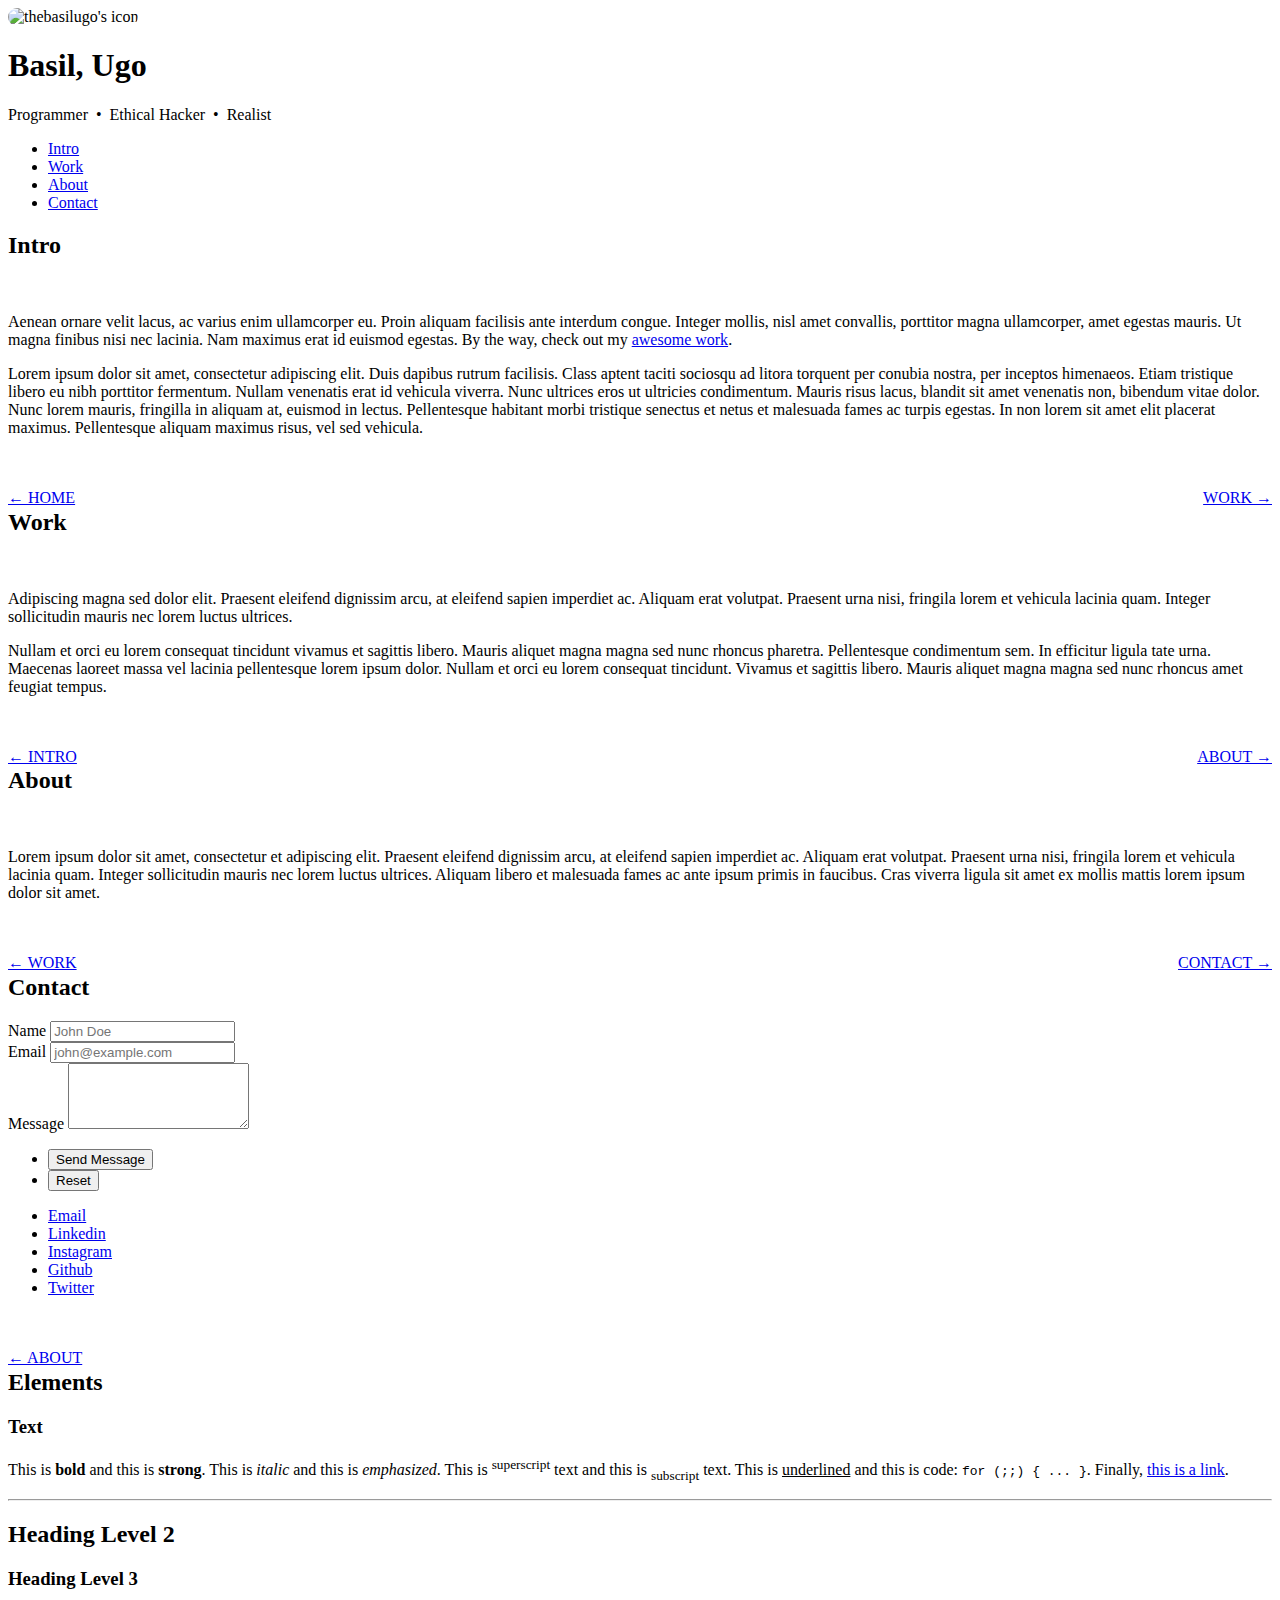
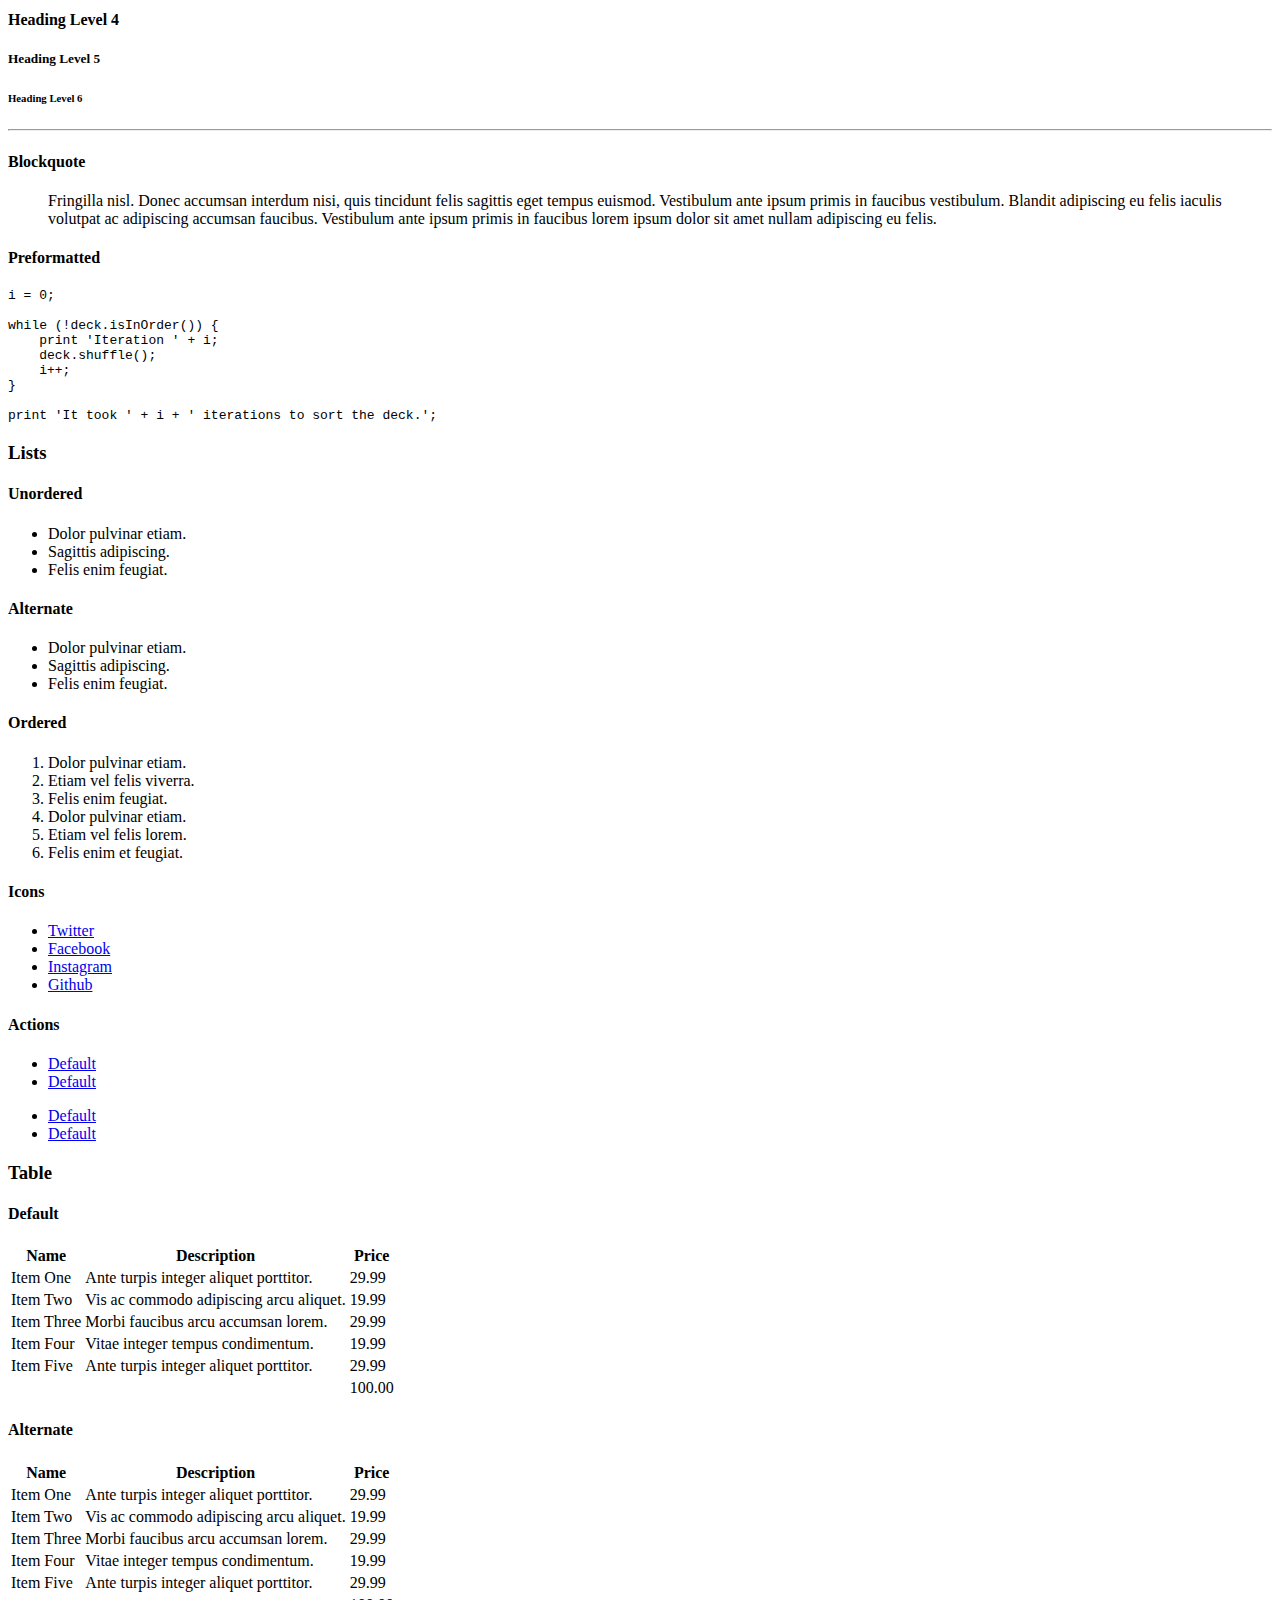
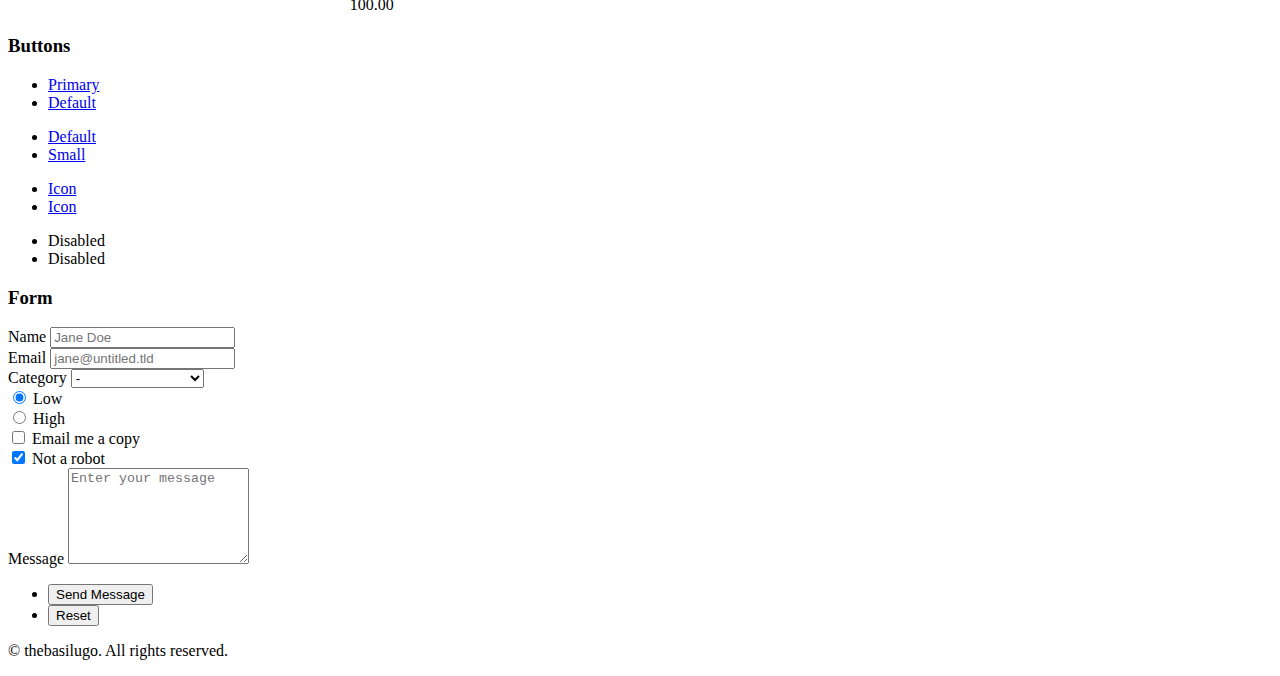
==== my-website/index.html @ 34a48249 "My website upload" ====
<!DOCTYPE HTML>
<!--
	Basil Ugo
	Website Design | @thebasilugo
-->
<html>
	<head>
		<title>Basil, Ugo</title>
		<meta charset="utf-8" />
		<meta name="viewport" content="width=device-width, initial-scale=1, user-scalable=no" />
		<link rel="stylesheet" href="assets/css/main.css" />
		<noscript><link rel="stylesheet" href="assets/css/noscript.css" /></noscript>
	</head>
	<body class="is-preload">

		<!-- Wrapper -->
			<div id="wrapper">

				<!-- Header -->
					<header id="header">
						<!-- <div class="logo"> -->
							<span class="icon">
								<img src="images/duck3.png" alt="thebasilugo's icon" height="100px" width="100px" style="border-radius: 100px;">
							</span>
						<!-- </div> -->
						<div class="content">
							<div class="inner">
								<h1>Basil, Ugo</h1>
								<p>Programmer &nbsp;&bull;&nbsp; Ethical Hacker &nbsp;&bull;&nbsp; Realist</p>
							</div>
						</div>
						<nav>
							<ul>
								<li><a href="#intro">Intro</a></li>
								<li><a href="#work">Work</a></li>
								<li><a href="#about">About</a></li>
								<li><a href="#contact">Contact</a></li>
								<!--<li><a href="#elements">Elements</a></li>-->
							</ul>
						</nav>
						</header>
						<!-- 
							<footer>
							<a href="/home/thebasilugo/Documents/Study/LMU/Final Report/project-site/templates/self/html5up-aerial/index.html" class="circled scrolly">
								<strong style="font-size: 50px;"> &downarrow; </strong>
							</a>
						</footer> 
						-->
					

				<!-- Main -->
					<div id="main">

						<!-- Intro -->
							<article id="intro">
								<h2 class="major">Intro</h2>
								<span class="image main"><img src="images/pic01.jpg" alt="" /></span>
								<p>Aenean ornare velit lacus, ac varius enim ullamcorper eu. Proin aliquam facilisis ante interdum congue. Integer mollis, nisl amet convallis, porttitor magna ullamcorper, amet egestas mauris. Ut magna finibus nisi nec lacinia. Nam maximus erat id euismod egestas. By the way, check out my <a href="#work">awesome work</a>.</p>
								<p>Lorem ipsum dolor sit amet, consectetur adipiscing elit. Duis dapibus rutrum facilisis. Class aptent taciti sociosqu ad litora torquent per conubia nostra, per inceptos himenaeos. Etiam tristique libero eu nibh porttitor fermentum. Nullam venenatis erat id vehicula viverra. Nunc ultrices eros ut ultricies condimentum. Mauris risus lacus, blandit sit amet venenatis non, bibendum vitae dolor. Nunc lorem mauris, fringilla in aliquam at, euismod in lectus. Pellentesque habitant morbi tristique senectus et netus et malesuada fames ac turpis egestas. In non lorem sit amet elit placerat maximus. Pellentesque aliquam maximus risus, vel sed vehicula.</p>
								<br><br>
								<a href="#" style="float: left;"> &leftarrow; HOME </a>
								<a href="#work" style="float: right;">WORK &rightarrow;</a>
							</article>

						<!-- Work -->
							<article id="work">
								<h2 class="major">Work</h2>
								<span class="image main"><img src="images/pic02.jpg" alt="" /></span>
								<p>Adipiscing magna sed dolor elit. Praesent eleifend dignissim arcu, at eleifend sapien imperdiet ac. Aliquam erat volutpat. Praesent urna nisi, fringila lorem et vehicula lacinia quam. Integer sollicitudin mauris nec lorem luctus ultrices.</p>
								<p>Nullam et orci eu lorem consequat tincidunt vivamus et sagittis libero. Mauris aliquet magna magna sed nunc rhoncus pharetra. Pellentesque condimentum sem. In efficitur ligula tate urna. Maecenas laoreet massa vel lacinia pellentesque lorem ipsum dolor. Nullam et orci eu lorem consequat tincidunt. Vivamus et sagittis libero. Mauris aliquet magna magna sed nunc rhoncus amet feugiat tempus.</p>
								<br><br>
								<a href="#intro" style="float: left;"> &leftarrow; INTRO </a>
								<a href="#about" style="float: right;">ABOUT &rightarrow;</a>
							</article>

						<!-- About -->
							<article id="about">
								<h2 class="major">About</h2>
								<span class="image main"><img src="images/pic03.jpg" alt="" /></span>
								<p>Lorem ipsum dolor sit amet, consectetur et adipiscing elit. Praesent eleifend dignissim arcu, at eleifend sapien imperdiet ac. Aliquam erat volutpat. Praesent urna nisi, fringila lorem et vehicula lacinia quam. Integer sollicitudin mauris nec lorem luctus ultrices. Aliquam libero et malesuada fames ac ante ipsum primis in faucibus. Cras viverra ligula sit amet ex mollis mattis lorem ipsum dolor sit amet.</p>
								<br><br>
								<a href="#work" style="float: left;"> &leftarrow; WORK </a>
								<a href="#contact" style="float: right;">CONTACT &rightarrow;</a>
							</article>

						<!-- Contact -->
							<article id="contact">
								<h2 class="major">Contact</h2>
								<form method="post" action="#">
									<div class="fields">
										<div class="field half">
											<label for="name">Name</label>
											<input type="text" name="name" id="name" placeholder="John Doe" />
										</div>
										<div class="field half">
											<label for="email">Email</label>
											<input type="text" name="email" id="email" placeholder="john@example.com"/>
										</div>
										<div class="field">
											<label for="message">Message</label>
											<textarea name="message" id="message" rows="4"></textarea>
										</div>
									</div>
									<ul class="actions">
										<li><input type="submit" value="Send Message" class="primary" /></li>
										<li><input type="reset" value="Reset" /></li>
									</ul>
								</form>
								<ul class="icons">
									<!-- Links to social media pages -->
								<li><a href="#" class="icon solid fa-envelope"><span class="label">Email</span></a></li>
								<li><a href="#" class="icon brands fa-linkedin-in"><span class="label">Linkedin</span></a></li>
								<li><a href="https://instagram.com/thebasilugo" class="icon brands fa-instagram"><span class="label">Instagram</span></a></li>
								<li><a href="https://github.com/thebasilugo" class="icon brands fa-github"><span class="label">Github</span></a></li>
								<li><a href="#" class="icon brands fa-twitter"><span class="label">Twitter</span></a></li>
								<!-- <li><a href="#" class="icon brands fa-facebook-f"><span class="label">Facebook</span></a></li> -->
								<!-- <li><a href="#" class="icon brands fa-dribbble"><span class="label">Dribbble</span></a></li> -->
							</ul>
							<br><br>
								<a href="#about" style="float: left;"> &leftarrow; ABOUT </a>
								<!-- <a href="#" style="float: right;">NEXT &rightarrow;</a> -->
							</article>

						<!-- Elements -->
							<article id="elements">
								<h2 class="major">Elements</h2>

								<section>
									<h3 class="major">Text</h3>
									<p>This is <b>bold</b> and this is <strong>strong</strong>. This is <i>italic</i> and this is <em>emphasized</em>.
									This is <sup>superscript</sup> text and this is <sub>subscript</sub> text.
									This is <u>underlined</u> and this is code: <code>for (;;) { ... }</code>. Finally, <a href="#">this is a link</a>.</p>
									<hr />
									<h2>Heading Level 2</h2>
									<h3>Heading Level 3</h3>
									<h4>Heading Level 4</h4>
									<h5>Heading Level 5</h5>
									<h6>Heading Level 6</h6>
									<hr />
									<h4>Blockquote</h4>
									<blockquote>Fringilla nisl. Donec accumsan interdum nisi, quis tincidunt felis sagittis eget tempus euismod. Vestibulum ante ipsum primis in faucibus vestibulum. Blandit adipiscing eu felis iaculis volutpat ac adipiscing accumsan faucibus. Vestibulum ante ipsum primis in faucibus lorem ipsum dolor sit amet nullam adipiscing eu felis.</blockquote>
									<h4>Preformatted</h4>
									<pre><code>i = 0;

while (!deck.isInOrder()) {
    print 'Iteration ' + i;
    deck.shuffle();
    i++;
}

print 'It took ' + i + ' iterations to sort the deck.';</code></pre>
								</section>

								<section>
									<h3 class="major">Lists</h3>

									<h4>Unordered</h4>
									<ul>
										<li>Dolor pulvinar etiam.</li>
										<li>Sagittis adipiscing.</li>
										<li>Felis enim feugiat.</li>
									</ul>

									<h4>Alternate</h4>
									<ul class="alt">
										<li>Dolor pulvinar etiam.</li>
										<li>Sagittis adipiscing.</li>
										<li>Felis enim feugiat.</li>
									</ul>

									<h4>Ordered</h4>
									<ol>
										<li>Dolor pulvinar etiam.</li>
										<li>Etiam vel felis viverra.</li>
										<li>Felis enim feugiat.</li>
										<li>Dolor pulvinar etiam.</li>
										<li>Etiam vel felis lorem.</li>
										<li>Felis enim et feugiat.</li>
									</ol>
									<h4>Icons</h4>
									<ul class="icons">
										<li><a href="#" class="icon brands fa-twitter"><span class="label">Twitter</span></a></li>
										<li><a href="#" class="icon brands fa-facebook-f"><span class="label">Facebook</span></a></li>
										<li><a href="#" class="icon brands fa-instagram"><span class="label">Instagram</span></a></li>
										<li><a href="#" class="icon brands fa-github"><span class="label">Github</span></a></li>
									</ul>

									<h4>Actions</h4>
									<ul class="actions">
										<li><a href="#" class="button primary">Default</a></li>
										<li><a href="#" class="button">Default</a></li>
									</ul>
									<ul class="actions stacked">
										<li><a href="#" class="button primary">Default</a></li>
										<li><a href="#" class="button">Default</a></li>
									</ul>
								</section>

								<section>
									<h3 class="major">Table</h3>
									<h4>Default</h4>
									<div class="table-wrapper">
										<table>
											<thead>
												<tr>
													<th>Name</th>
													<th>Description</th>
													<th>Price</th>
												</tr>
											</thead>
											<tbody>
												<tr>
													<td>Item One</td>
													<td>Ante turpis integer aliquet porttitor.</td>
													<td>29.99</td>
												</tr>
												<tr>
													<td>Item Two</td>
													<td>Vis ac commodo adipiscing arcu aliquet.</td>
													<td>19.99</td>
												</tr>
												<tr>
													<td>Item Three</td>
													<td> Morbi faucibus arcu accumsan lorem.</td>
													<td>29.99</td>
												</tr>
												<tr>
													<td>Item Four</td>
													<td>Vitae integer tempus condimentum.</td>
													<td>19.99</td>
												</tr>
												<tr>
													<td>Item Five</td>
													<td>Ante turpis integer aliquet porttitor.</td>
													<td>29.99</td>
												</tr>
											</tbody>
											<tfoot>
												<tr>
													<td colspan="2"></td>
													<td>100.00</td>
												</tr>
											</tfoot>
										</table>
									</div>

									<h4>Alternate</h4>
									<div class="table-wrapper">
										<table class="alt">
											<thead>
												<tr>
													<th>Name</th>
													<th>Description</th>
													<th>Price</th>
												</tr>
											</thead>
											<tbody>
												<tr>
													<td>Item One</td>
													<td>Ante turpis integer aliquet porttitor.</td>
													<td>29.99</td>
												</tr>
												<tr>
													<td>Item Two</td>
													<td>Vis ac commodo adipiscing arcu aliquet.</td>
													<td>19.99</td>
												</tr>
												<tr>
													<td>Item Three</td>
													<td> Morbi faucibus arcu accumsan lorem.</td>
													<td>29.99</td>
												</tr>
												<tr>
													<td>Item Four</td>
													<td>Vitae integer tempus condimentum.</td>
													<td>19.99</td>
												</tr>
												<tr>
													<td>Item Five</td>
													<td>Ante turpis integer aliquet porttitor.</td>
													<td>29.99</td>
												</tr>
											</tbody>
											<tfoot>
												<tr>
													<td colspan="2"></td>
													<td>100.00</td>
												</tr>
											</tfoot>
										</table>
									</div>
								</section>

								<section>
									<h3 class="major">Buttons</h3>
									<ul class="actions">
										<li><a href="#" class="button primary">Primary</a></li>
										<li><a href="#" class="button">Default</a></li>
									</ul>
									<ul class="actions">
										<li><a href="#" class="button">Default</a></li>
										<li><a href="#" class="button small">Small</a></li>
									</ul>
									<ul class="actions">
										<li><a href="#" class="button primary icon solid fa-download">Icon</a></li>
										<li><a href="#" class="button icon solid fa-download">Icon</a></li>
									</ul>
									<ul class="actions">
										<li><span class="button primary disabled">Disabled</span></li>
										<li><span class="button disabled">Disabled</span></li>
									</ul>
								</section>

								<section>
									<h3 class="major">Form</h3>
									<form method="post" action="#">
										<div class="fields">
											<div class="field half">
												<label for="demo-name">Name</label>
												<input type="text" name="demo-name" id="demo-name" value="" placeholder="Jane Doe" />
											</div>
											<div class="field half">
												<label for="demo-email">Email</label>
												<input type="email" name="demo-email" id="demo-email" value="" placeholder="jane@untitled.tld" />
											</div>
											<div class="field">
												<label for="demo-category">Category</label>
												<select name="demo-category" id="demo-category">
													<option value="">-</option>
													<option value="1">Manufacturing</option>
													<option value="1">Shipping</option>
													<option value="1">Administration</option>
													<option value="1">Human Resources</option>
												</select>
											</div>
											<div class="field half">
												<input type="radio" id="demo-priority-low" name="demo-priority" checked>
												<label for="demo-priority-low">Low</label>
											</div>
											<div class="field half">
												<input type="radio" id="demo-priority-high" name="demo-priority">
												<label for="demo-priority-high">High</label>
											</div>
											<div class="field half">
												<input type="checkbox" id="demo-copy" name="demo-copy">
												<label for="demo-copy">Email me a copy</label>
											</div>
											<div class="field half">
												<input type="checkbox" id="demo-human" name="demo-human" checked>
												<label for="demo-human">Not a robot</label>
											</div>
											<div class="field">
												<label for="demo-message">Message</label>
												<textarea name="demo-message" id="demo-message" placeholder="Enter your message" rows="6"></textarea>
											</div>
										</div>
										<ul class="actions">
											<li><input type="submit" value="Send Message" class="primary" /></li>
											<li><input type="reset" value="Reset" /></li>
										</ul>
									</form>
								</section>

							</article>

					</div>

				<!-- Footer -->
					<footer id="footer">
						<p class="copyright">&copy; thebasilugo. All rights reserved.</p>
					</footer>

			</div>

		<!-- BG -->
			<div id="bg"></div>

		<!-- Scripts -->
			<script src="assets/js/jquery.min.js"></script>
			<script src="assets/js/browser.min.js"></script>
			<script src="assets/js/breakpoints.min.js"></script>
			<script src="assets/js/util.js"></script>
			<script src="assets/js/main.js"></script>

	</body>
</html>
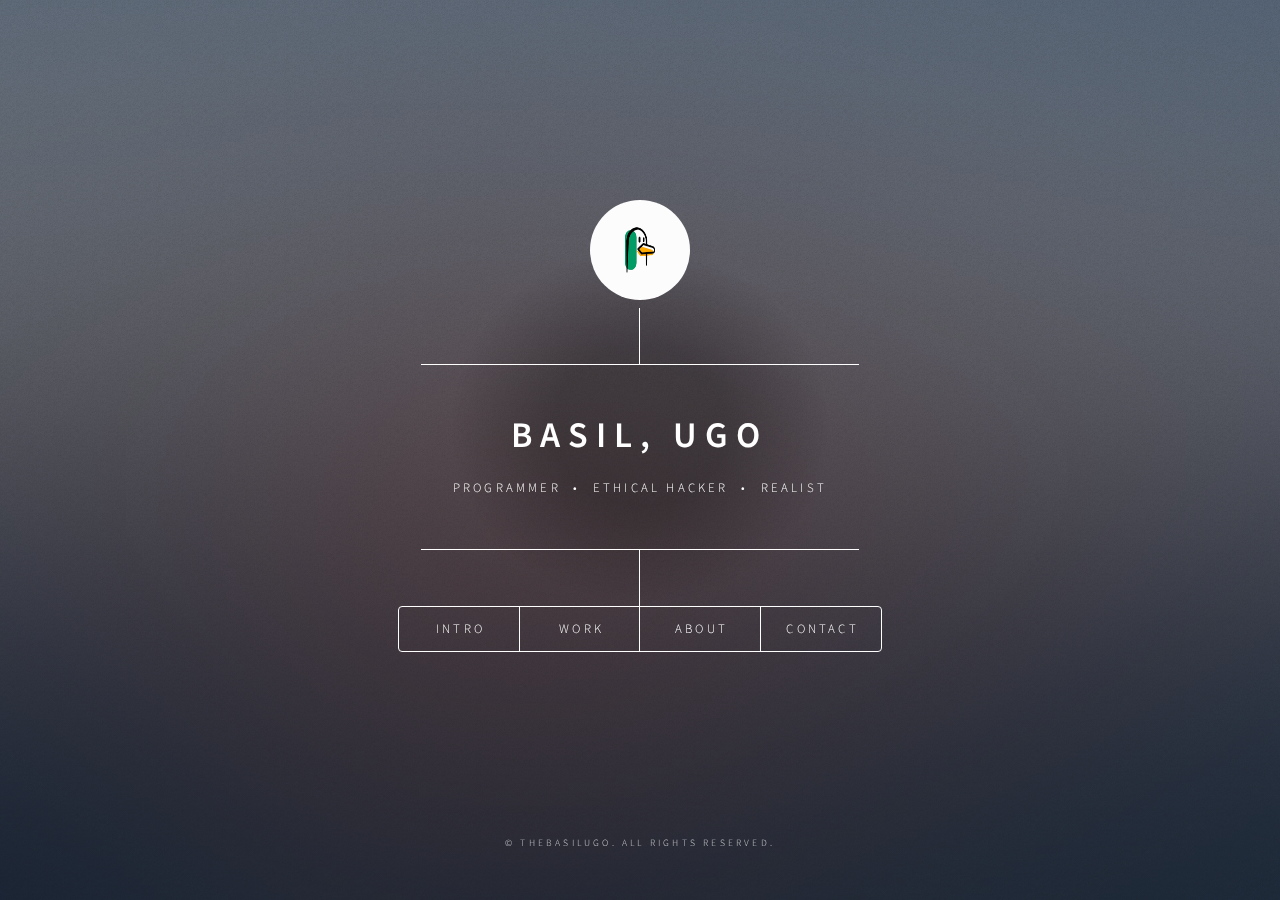
==== commit ad15313c: "Update index.html" ====
--- a/my-website/index.html
+++ b/my-website/index.html
@@ -39,13 +39,13 @@
 							</ul>
 						</nav>
 						</header>
-						<!-- 
-							<footer>
-							<a href="/home/thebasilugo/Documents/Study/LMU/Final Report/project-site/templates/self/html5up-aerial/index.html" class="circled scrolly">
+						
+							<!-- <footer>
+							<a href="self/html5up-aerial/index.html" class="circled scrolly">
 								<strong style="font-size: 50px;"> &downarrow; </strong>
 							</a>
-						</footer> 
-						-->
+						</footer>  -->
+						
 					
 
 				<!-- Main -->
--- a/my-website/assets/css/main.css
+++ b/my-website/assets/css/main.css
@@ -0,0 +1,1664 @@
+@import url(fontawesome-all.min.css);
+@import url("https://fonts.googleapis.com/css?family=Source+Sans+Pro:300italic,600italic,300,600");
+
+/*
+	Dimension by HTML5 UP
+	html5up.net | @ajlkn
+	Free for personal and commercial use under the CCA 3.0 license (html5up.net/license)
+*/
+
+html, body, div, span, applet, object,
+iframe, h1, h2, h3, h4, h5, h6, p, blockquote,
+pre, a, abbr, acronym, address, big, cite,
+code, del, dfn, em, img, ins, kbd, q, s, samp,
+small, strike, strong, sub, sup, tt, var, b,
+u, i, center, dl, dt, dd, ol, ul, li, fieldset,
+form, label, legend, table, caption, tbody,
+tfoot, thead, tr, th, td, article, aside,
+canvas, details, embed, figure, figcaption,
+footer, header, hgroup, menu, nav, output, ruby,
+section, summary, time, mark, audio, video {
+	margin: 0;
+	padding: 0;
+	border: 0;
+	font-size: 100%;
+	font: inherit;
+	vertical-align: baseline;}
+
+article, aside, details, figcaption, figure,
+footer, header, hgroup, menu, nav, section {
+	display: block;}
+
+body {
+	line-height: 1;
+}
+
+ol, ul {
+	list-style: none;
+}
+
+blockquote, q {
+	quotes: none;
+}
+
+	blockquote:before, blockquote:after, q:before, q:after {
+		content: '';
+		content: none;
+	}
+
+table {
+	border-collapse: collapse;
+	border-spacing: 0;
+}
+
+body {
+	-webkit-text-size-adjust: none;
+}
+
+mark {
+	background-color: transparent;
+	color: inherit;
+}
+
+input::-moz-focus-inner {
+	border: 0;
+	padding: 0;
+}
+
+input, select, textarea {
+	-moz-appearance: none;
+	-webkit-appearance: none;
+	-ms-appearance: none;
+	appearance: none;
+}
+
+/* Basic */
+
+	@-ms-viewport {
+		width: device-width;
+	}
+
+	@media screen and (max-width: 480px) {
+
+		html, body {
+			min-width: 320px;
+		}
+
+	}
+
+	html {
+		box-sizing: border-box;
+	}
+
+	*, *:before, *:after {
+		box-sizing: inherit;
+	}
+
+	body {
+		background: #1b1f22;
+	}
+
+		body.is-preload *, body.is-preload *:before, body.is-preload *:after {
+			-moz-animation: none !important;
+			-webkit-animation: none !important;
+			-ms-animation: none !important;
+			animation: none !important;
+			-moz-transition: none !important;
+			-webkit-transition: none !important;
+			-ms-transition: none !important;
+			transition: none !important;
+		}
+
+/* Type */
+
+	html {
+		font-size: 16pt;
+	}
+
+		@media screen and (max-width: 1680px) {
+
+			html {
+				font-size: 12pt;
+			}
+
+		}
+
+		@media screen and (max-width: 736px) {
+
+			html {
+				font-size: 11pt;
+			}
+
+		}
+
+		@media screen and (max-width: 360px) {
+
+			html {
+				font-size: 10pt;
+			}
+
+		}
+
+	body, input, select, textarea {
+		color: #ffffff;
+		font-family: "Source Sans Pro", sans-serif;
+		font-weight: 300;
+		font-size: 1rem;
+		line-height: 1.65;
+	}
+
+	a {
+		-moz-transition: color 0.2s ease-in-out, background-color 0.2s ease-in-out, border-bottom-color 0.2s ease-in-out;
+		-webkit-transition: color 0.2s ease-in-out, background-color 0.2s ease-in-out, border-bottom-color 0.2s ease-in-out;
+		-ms-transition: color 0.2s ease-in-out, background-color 0.2s ease-in-out, border-bottom-color 0.2s ease-in-out;
+		transition: color 0.2s ease-in-out, background-color 0.2s ease-in-out, border-bottom-color 0.2s ease-in-out;
+		border-bottom: dotted 1px rgba(255, 255, 255, 0.5);
+		text-decoration: none;
+		color: inherit;
+	}
+
+		a:hover {
+			border-bottom-color: transparent;
+		}
+
+	strong, b {
+		color: #ffffff;
+		font-weight: 600;
+	}
+
+	em, i {
+		font-style: italic;
+	}
+
+	p {
+		margin: 0 0 2rem 0;
+	}
+
+	h1, h2, h3, h4, h5, h6 {
+		color: #ffffff;
+		font-weight: 600;
+		line-height: 1.5;
+		margin: 0 0 1rem 0;
+		text-transform: uppercase;
+		letter-spacing: 0.2rem;
+	}
+
+		h1 a, h2 a, h3 a, h4 a, h5 a, h6 a {
+			color: inherit;
+			text-decoration: none;
+		}
+
+		h1.major, h2.major, h3.major, h4.major, h5.major, h6.major {
+			border-bottom: solid 1px #ffffff;
+			width: -moz-max-content;
+			width: -webkit-max-content;
+			width: -ms-max-content;
+			width: max-content;
+			padding-bottom: 0.5rem;
+			margin: 0 0 2rem 0;
+		}
+
+	h1 {
+		font-size: 2.25rem;
+		line-height: 1.3;
+		letter-spacing: 0.5rem;
+	}
+
+	h2 {
+		font-size: 1.5rem;
+		line-height: 1.4;
+		letter-spacing: 0.5rem;
+	}
+
+	h3 {
+		font-size: 1rem;
+	}
+
+	h4 {
+		font-size: 0.8rem;
+	}
+
+	h5 {
+		font-size: 0.7rem;
+	}
+
+	h6 {
+		font-size: 0.6rem;
+	}
+
+	@media screen and (max-width: 736px) {
+
+		h1 {
+			font-size: 1.75rem;
+			line-height: 1.4;
+		}
+
+		h2 {
+			font-size: 1.25em;
+			line-height: 1.5;
+		}
+
+	}
+
+	sub {
+		font-size: 0.8rem;
+		position: relative;
+		top: 0.5rem;
+	}
+
+	sup {
+		font-size: 0.8rem;
+		position: relative;
+		top: -0.5rem;
+	}
+
+	blockquote {
+		border-left: solid 4px #ffffff;
+		font-style: italic;
+		margin: 0 0 2rem 0;
+		padding: 0.5rem 0 0.5rem 2rem;
+	}
+
+	code {
+		background: rgba(255, 255, 255, 0.075);
+		border-radius: 4px;
+		font-family: "Courier New", monospace;
+		font-size: 0.9rem;
+		margin: 0 0.25rem;
+		padding: 0.25rem 0.65rem;
+	}
+
+	pre {
+		-webkit-overflow-scrolling: touch;
+		font-family: "Courier New", monospace;
+		font-size: 0.9rem;
+		margin: 0 0 2rem 0;
+	}
+
+		pre code {
+			display: block;
+			line-height: 1.75;
+			padding: 1rem 1.5rem;
+			overflow-x: auto;
+		}
+
+	hr {
+		border: 0;
+		border-bottom: solid 1px #ffffff;
+		margin: 2.75rem 0;
+	}
+
+	.align-left {
+		text-align: left;
+	}
+
+	.align-center {
+		text-align: center;
+	}
+
+	.align-right {
+		text-align: right;
+	}
+/* All paragraphs embedded in article tags would be justified */
+	article p{
+		text-align: justify;
+	}
+/* Form */
+
+	form {
+		margin: 0 0 2rem 0;
+	}
+
+		form > :last-child {
+			margin-bottom: 0;
+		}
+
+		form > .fields {
+			display: -moz-flex;
+			display: -webkit-flex;
+			display: -ms-flex;
+			display: flex;
+			-moz-flex-wrap: wrap;
+			-webkit-flex-wrap: wrap;
+			-ms-flex-wrap: wrap;
+			flex-wrap: wrap;
+			width: calc(100% + 3rem);
+			margin: -1.5rem 0 2rem -1.5rem;
+		}
+
+			form > .fields > .field {
+				-moz-flex-grow: 0;
+				-webkit-flex-grow: 0;
+				-ms-flex-grow: 0;
+				flex-grow: 0;
+				-moz-flex-shrink: 0;
+				-webkit-flex-shrink: 0;
+				-ms-flex-shrink: 0;
+				flex-shrink: 0;
+				padding: 1.5rem 0 0 1.5rem;
+				width: calc(100% - 1.5rem);
+			}
+
+				form > .fields > .field.half {
+					width: calc(50% - 0.75rem);
+				}
+
+				form > .fields > .field.third {
+					width: calc(100%/3 - 0.5rem);
+				}
+
+				form > .fields > .field.quarter {
+					width: calc(25% - 0.375rem);
+				}
+
+		@media screen and (max-width: 480px) {
+
+			form > .fields {
+				width: calc(100% + 3rem);
+				margin: -1.5rem 0 2rem -1.5rem;
+			}
+
+				form > .fields > .field {
+					padding: 1.5rem 0 0 1.5rem;
+					width: calc(100% - 1.5rem);
+				}
+
+					form > .fields > .field.half {
+						width: calc(100% - 1.5rem);
+					}
+
+					form > .fields > .field.third {
+						width: calc(100% - 1.5rem);
+					}
+
+					form > .fields > .field.quarter {
+						width: calc(100% - 1.5rem);
+					}
+
+		}
+
+	label {
+		color: #ffffff;
+		display: block;
+		font-size: 0.8rem;
+		font-weight: 300;
+		letter-spacing: 0.2rem;
+		line-height: 1.5;
+		margin: 0 0 1rem 0;
+		text-transform: uppercase;
+	}
+
+	input[type="text"],
+	input[type="password"],
+	input[type="email"],
+	input[type="tel"],
+	select,
+	textarea {
+		-moz-appearance: none;
+		-webkit-appearance: none;
+		-ms-appearance: none;
+		appearance: none;
+		-moz-transition: border-color 0.2s ease-in-out, box-shadow 0.2s ease-in-out, background-color 0.2s ease-in-out;
+		-webkit-transition: border-color 0.2s ease-in-out, box-shadow 0.2s ease-in-out, background-color 0.2s ease-in-out;
+		-ms-transition: border-color 0.2s ease-in-out, box-shadow 0.2s ease-in-out, background-color 0.2s ease-in-out;
+		transition: border-color 0.2s ease-in-out, box-shadow 0.2s ease-in-out, background-color 0.2s ease-in-out;
+		background-color: transparent;
+		border-radius: 4px;
+		border: solid 1px #ffffff;
+		color: inherit;
+		display: block;
+		outline: 0;
+		padding: 0 1rem;
+		text-decoration: none;
+		width: 100%;
+	}
+
+		input[type="text"]:invalid,
+		input[type="password"]:invalid,
+		input[type="email"]:invalid,
+		input[type="tel"]:invalid,
+		select:invalid,
+		textarea:invalid {
+			box-shadow: none;
+		}
+
+		input[type="text"]:focus,
+		input[type="password"]:focus,
+		input[type="email"]:focus,
+		input[type="tel"]:focus,
+		select:focus,
+		textarea:focus {
+			background: rgba(255, 255, 255, 0.075);
+			border-color: #ffffff;
+			box-shadow: 0 0 0 1px #ffffff;
+		}
+
+	select {
+		background-image: url("data:image/svg+xml;charset=utf8,%3Csvg xmlns='http://www.w3.org/2000/svg' width='40' height='40' preserveAspectRatio='none' viewBox='0 0 40 40'%3E%3Cpath d='M9.4,12.3l10.4,10.4l10.4-10.4c0.2-0.2,0.5-0.4,0.9-0.4c0.3,0,0.6,0.1,0.9,0.4l3.3,3.3c0.2,0.2,0.4,0.5,0.4,0.9 c0,0.4-0.1,0.6-0.4,0.9L20.7,31.9c-0.2,0.2-0.5,0.4-0.9,0.4c-0.3,0-0.6-0.1-0.9-0.4L4.3,17.3c-0.2-0.2-0.4-0.5-0.4-0.9 c0-0.4,0.1-0.6,0.4-0.9l3.3-3.3c0.2-0.2,0.5-0.4,0.9-0.4S9.1,12.1,9.4,12.3z' fill='%23ffffff' /%3E%3C/svg%3E");
+		background-size: 1.25rem;
+		background-repeat: no-repeat;
+		background-position: calc(100% - 1rem) center;
+		height: 2.75rem;
+		padding-right: 2.75rem;
+		text-overflow: ellipsis;
+	}
+
+		select option {
+			color: #ffffff;
+			background: #1b1f22;
+		}
+
+		select:focus::-ms-value {
+			background-color: transparent;
+		}
+
+		select::-ms-expand {
+			display: none;
+		}
+
+	input[type="text"],
+	input[type="password"],
+	input[type="email"],
+	select {
+		height: 2.75rem;
+	}
+
+	textarea {
+		padding: 0.75rem 1rem;
+	}
+
+	input[type="checkbox"],
+	input[type="radio"] {
+		-moz-appearance: none;
+		-webkit-appearance: none;
+		-ms-appearance: none;
+		appearance: none;
+		display: block;
+		float: left;
+		margin-right: -2rem;
+		opacity: 0;
+		width: 1rem;
+		z-index: -1;
+	}
+
+		input[type="checkbox"] + label,
+		input[type="radio"] + label {
+			text-decoration: none;
+			-moz-user-select: none;
+			-webkit-user-select: none;
+			-ms-user-select: none;
+			user-select: none;
+			color: #ffffff;
+			cursor: pointer;
+			display: inline-block;
+			font-size: 0.8rem;
+			font-weight: 300;
+			margin: 0 0 0.5rem 0;
+			padding-left: 2.65rem;
+			padding-right: 0.75rem;
+			position: relative;
+		}
+
+			input[type="checkbox"] + label:before,
+			input[type="radio"] + label:before {
+				-moz-osx-font-smoothing: grayscale;
+				-webkit-font-smoothing: antialiased;
+				display: inline-block;
+				font-style: normal;
+				font-variant: normal;
+				text-rendering: auto;
+				line-height: 1;
+				text-transform: none !important;
+				font-family: 'Font Awesome 5 Free';
+				font-weight: 900;
+			}
+
+			input[type="checkbox"] + label:before,
+			input[type="radio"] + label:before {
+				-moz-transition: border-color 0.2s ease-in-out, box-shadow 0.2s ease-in-out, background-color 0.2s ease-in-out;
+				-webkit-transition: border-color 0.2s ease-in-out, box-shadow 0.2s ease-in-out, background-color 0.2s ease-in-out;
+				-ms-transition: border-color 0.2s ease-in-out, box-shadow 0.2s ease-in-out, background-color 0.2s ease-in-out;
+				transition: border-color 0.2s ease-in-out, box-shadow 0.2s ease-in-out, background-color 0.2s ease-in-out;
+				border-radius: 4px;
+				border: solid 1px #ffffff;
+				content: '';
+				display: inline-block;
+				height: 1.65rem;
+				left: 0;
+				line-height: 1.65rem;
+				position: absolute;
+				text-align: center;
+				top: -0.15rem;
+				width: 1.65rem;
+			}
+
+		input[type="checkbox"]:checked + label:before,
+		input[type="radio"]:checked + label:before {
+			background: #ffffff !important;
+			border-color: #ffffff !important;
+			color: #1b1f22;
+			content: '\f00c';
+		}
+
+		input[type="checkbox"]:focus + label:before,
+		input[type="radio"]:focus + label:before {
+			background: rgba(255, 255, 255, 0.075);
+			border-color: #ffffff;
+			box-shadow: 0 0 0 1px #ffffff;
+		}
+
+	input[type="checkbox"] + label:before {
+		border-radius: 4px;
+	}
+
+	input[type="radio"] + label:before {
+		border-radius: 100%;
+	}
+
+	::-webkit-input-placeholder {
+		color: rgba(255, 255, 255, 0.5) !important;
+		opacity: 1.0;
+	}
+
+	:-moz-placeholder {
+		color: rgba(255, 255, 255, 0.5) !important;
+		opacity: 1.0;
+	}
+
+	::-moz-placeholder {
+		color: rgba(255, 255, 255, 0.5) !important;
+		opacity: 1.0;
+	}
+
+	:-ms-input-placeholder {
+		color: rgba(255, 255, 255, 0.5) !important;
+		opacity: 1.0;
+	}
+
+	.formerize-placeholder {
+		color: rgba(255, 255, 255, 0.5) !important;
+		opacity: 1.0;
+	}
+
+/* Box */
+
+	.box {
+		border-radius: 4px;
+		border: solid 1px #ffffff;
+		margin-bottom: 2rem;
+		padding: 1.5em;
+	}
+
+		.box > :last-child,
+		.box > :last-child > :last-child,
+		.box > :last-child > :last-child > :last-child {
+			margin-bottom: 0;
+		}
+
+		.box.alt {
+			border: 0;
+			border-radius: 0;
+			padding: 0;
+		}
+
+/* Icon */
+
+	.icon {
+		text-decoration: none;
+		border-bottom: none;
+		position: relative;
+	}
+
+		.icon:before {
+			-moz-osx-font-smoothing: grayscale;
+			-webkit-font-smoothing: antialiased;
+			display: inline-block;
+			font-style: normal;
+			font-variant: normal;
+			text-rendering: auto;
+			line-height: 1;
+			text-transform: none !important;
+			font-family: 'Font Awesome 5 Free';
+			font-weight: 400;
+		}
+
+		.icon > .label {
+			display: none;
+		}
+
+		.icon:before {
+			line-height: inherit;
+		}
+
+		.icon.solid:before {
+			font-weight: 900;
+		}
+
+		.icon.brands:before {
+			font-family: 'Font Awesome 5 Brands';
+		}
+
+/* Image */
+
+	.image {
+		border-radius: 4px;
+		border: 0;
+		display: inline-block;
+		position: relative;
+	}
+
+		.image:before {
+			pointer-events: none;
+			background-image: url("../../images/overlay.png");
+			background-color: rgba(19, 21, 25, 0.5);
+			border-radius: 4px;
+			content: '';
+			display: block;
+			height: 100%;
+			left: 0;
+			opacity: 0.5;
+			position: absolute;
+			top: 0;
+			width: 100%;
+		}
+
+		.image img {
+			border-radius: 4px;
+			display: block;
+		}
+
+		.image.left, .image.right {
+			max-width: 40%;
+		}
+
+			.image.left img, .image.right img {
+				width: 100%;
+			}
+
+		.image.left {
+			float: left;
+			padding: 0 1.5em 1em 0;
+			top: 0.25em;
+		}
+
+		.image.right {
+			float: right;
+			padding: 0 0 1em 1.5em;
+			top: 0.25em;
+		}
+
+		.image.fit {
+			display: block;
+			margin: 0 0 2rem 0;
+			width: 100%;
+		}
+
+			.image.fit img {
+				width: 100%;
+			}
+
+		.image.main {
+			display: block;
+			margin: 2.5rem 0;
+			width: 100%;
+		}
+
+			.image.main img {
+				width: 100%;
+			}
+
+		@media screen and (max-width: 736px) {
+
+			.image.main {
+				margin: 2rem 0;
+			}
+
+		}
+
+		@media screen and (max-width: 480px) {
+
+			.image.main {
+				margin: 1.5rem 0;
+			}
+
+		}
+
+/* List */
+
+	ol {
+		list-style: decimal;
+		margin: 0 0 2rem 0;
+		padding-left: 1.25em;
+	}
+
+		ol li {
+			padding-left: 0.25em;
+		}
+
+	ul {
+		list-style: disc;
+		margin: 0 0 2rem 0;
+		padding-left: 1em;
+	}
+
+		ul li {
+			padding-left: 0.5em;
+		}
+
+		ul.alt {
+			list-style: none;
+			padding-left: 0;
+		}
+
+			ul.alt li {
+				border-top: solid 1px #ffffff;
+				padding: 0.5em 0;
+			}
+
+				ul.alt li:first-child {
+					border-top: 0;
+					padding-top: 0;
+				}
+
+	dl {
+		margin: 0 0 2rem 0;
+	}
+
+		dl dt {
+			display: block;
+			font-weight: 600;
+			margin: 0 0 1rem 0;
+		}
+
+		dl dd {
+			margin-left: 2rem;
+		}
+
+/* Actions */
+
+	ul.actions {
+		display: -moz-flex;
+		display: -webkit-flex;
+		display: -ms-flex;
+		display: flex;
+		cursor: default;
+		list-style: none;
+		margin-left: -1rem;
+		padding-left: 0;
+	}
+
+		ul.actions li {
+			padding: 0 0 0 1rem;
+			vertical-align: middle;
+		}
+
+		ul.actions.special {
+			-moz-justify-content: center;
+			-webkit-justify-content: center;
+			-ms-justify-content: center;
+			justify-content: center;
+			width: 100%;
+			margin-left: 0;
+		}
+
+			ul.actions.special li:first-child {
+				padding-left: 0;
+			}
+
+		ul.actions.stacked {
+			-moz-flex-direction: column;
+			-webkit-flex-direction: column;
+			-ms-flex-direction: column;
+			flex-direction: column;
+			margin-left: 0;
+		}
+
+			ul.actions.stacked li {
+				padding: 1.3rem 0 0 0;
+			}
+
+				ul.actions.stacked li:first-child {
+					padding-top: 0;
+				}
+
+		ul.actions.fit {
+			width: calc(100% + 1rem);
+		}
+
+			ul.actions.fit li {
+				-moz-flex-grow: 1;
+				-webkit-flex-grow: 1;
+				-ms-flex-grow: 1;
+				flex-grow: 1;
+				-moz-flex-shrink: 1;
+				-webkit-flex-shrink: 1;
+				-ms-flex-shrink: 1;
+				flex-shrink: 1;
+				width: 100%;
+			}
+
+				ul.actions.fit li > * {
+					width: 100%;
+				}
+
+			ul.actions.fit.stacked {
+				width: 100%;
+			}
+
+		@media screen and (max-width: 480px) {
+
+			ul.actions:not(.fixed) {
+				-moz-flex-direction: column;
+				-webkit-flex-direction: column;
+				-ms-flex-direction: column;
+				flex-direction: column;
+				margin-left: 0;
+				width: 100% !important;
+			}
+
+				ul.actions:not(.fixed) li {
+					-moz-flex-grow: 1;
+					-webkit-flex-grow: 1;
+					-ms-flex-grow: 1;
+					flex-grow: 1;
+					-moz-flex-shrink: 1;
+					-webkit-flex-shrink: 1;
+					-ms-flex-shrink: 1;
+					flex-shrink: 1;
+					padding: 1rem 0 0 0;
+					text-align: center;
+					width: 100%;
+				}
+
+					ul.actions:not(.fixed) li > * {
+						width: 100%;
+					}
+
+					ul.actions:not(.fixed) li:first-child {
+						padding-top: 0;
+					}
+
+					ul.actions:not(.fixed) li input[type="submit"],
+					ul.actions:not(.fixed) li input[type="reset"],
+					ul.actions:not(.fixed) li input[type="button"],
+					ul.actions:not(.fixed) li button,
+					ul.actions:not(.fixed) li .button {
+						width: 100%;
+					}
+
+						ul.actions:not(.fixed) li input[type="submit"].icon:before,
+						ul.actions:not(.fixed) li input[type="reset"].icon:before,
+						ul.actions:not(.fixed) li input[type="button"].icon:before,
+						ul.actions:not(.fixed) li button.icon:before,
+						ul.actions:not(.fixed) li .button.icon:before {
+							margin-left: -0.5em;
+						}
+
+		}
+
+/* Icons */
+
+	ul.icons {
+		cursor: default;
+		list-style: none;
+		padding-left: 0;
+	}
+
+		ul.icons li {
+			display: inline-block;
+			padding: 0 0.75em 0 0;
+		}
+
+			ul.icons li:last-child {
+				padding-right: 0;
+			}
+
+			ul.icons li a {
+				border-radius: 100%;
+				box-shadow: inset 0 0 0 1px #ffffff;
+				display: inline-block;
+				height: 2.25rem;
+				line-height: 2.25rem;
+				text-align: center;
+				width: 2.25rem;
+			}
+
+				ul.icons li a:hover {
+					background-color: rgba(255, 255, 255, 0.075);
+				}
+
+				ul.icons li a:active {
+					background-color: rgba(255, 255, 255, 0.175);
+				}
+
+/* Table */
+
+	.table-wrapper {
+		-webkit-overflow-scrolling: touch;
+		overflow-x: auto;
+	}
+
+	table {
+		margin: 0 0 2rem 0;
+		width: 100%;
+	}
+
+		table tbody tr {
+			border: solid 1px #ffffff;
+			border-left: 0;
+			border-right: 0;
+		}
+
+			table tbody tr:nth-child(2n + 1) {
+				background-color: rgba(255, 255, 255, 0.075);
+			}
+
+		table td {
+			padding: 0.75em 0.75em;
+		}
+
+		table th {
+			color: #ffffff;
+			font-size: 0.9em;
+			font-weight: 600;
+			padding: 0 0.75em 0.75em 0.75em;
+			text-align: left;
+		}
+
+		table thead {
+			border-bottom: solid 2px #ffffff;
+		}
+
+		table tfoot {
+			border-top: solid 2px #ffffff;
+		}
+
+		table.alt {
+			border-collapse: separate;
+		}
+
+			table.alt tbody tr td {
+				border: solid 1px #ffffff;
+				border-left-width: 0;
+				border-top-width: 0;
+			}
+
+				table.alt tbody tr td:first-child {
+					border-left-width: 1px;
+				}
+
+			table.alt tbody tr:first-child td {
+				border-top-width: 1px;
+			}
+
+			table.alt thead {
+				border-bottom: 0;
+			}
+
+			table.alt tfoot {
+				border-top: 0;
+			}
+
+/* Button */
+
+	input[type="submit"],
+	input[type="reset"],
+	input[type="button"],
+	button,
+	.button {
+		-moz-appearance: none;
+		-webkit-appearance: none;
+		-ms-appearance: none;
+		appearance: none;
+		-moz-transition: background-color 0.2s ease-in-out, color 0.2s ease-in-out;
+		-webkit-transition: background-color 0.2s ease-in-out, color 0.2s ease-in-out;
+		-ms-transition: background-color 0.2s ease-in-out, color 0.2s ease-in-out;
+		transition: background-color 0.2s ease-in-out, color 0.2s ease-in-out;
+		background-color: transparent;
+		border-radius: 4px;
+		border: 0;
+		box-shadow: inset 0 0 0 1px #ffffff;
+		color: #ffffff !important;
+		cursor: pointer;
+		display: inline-block;
+		font-size: 0.8rem;
+		font-weight: 300;
+		height: 2.75rem;
+		letter-spacing: 0.2rem;
+		line-height: 2.75rem;
+		outline: 0;
+		padding: 0 1.25rem 0 1.35rem;
+		text-align: center;
+		text-decoration: none;
+		text-transform: uppercase;
+		white-space: nowrap;
+	}
+
+		input[type="submit"]:hover,
+		input[type="reset"]:hover,
+		input[type="button"]:hover,
+		button:hover,
+		.button:hover {
+			background-color: rgba(255, 255, 255, 0.075);
+		}
+
+		input[type="submit"]:active,
+		input[type="reset"]:active,
+		input[type="button"]:active,
+		button:active,
+		.button:active {
+			background-color: rgba(255, 255, 255, 0.175);
+		}
+
+		input[type="submit"].icon:before,
+		input[type="reset"].icon:before,
+		input[type="button"].icon:before,
+		button.icon:before,
+		.button.icon:before {
+			margin-right: 0.5em;
+		}
+
+		input[type="submit"].fit,
+		input[type="reset"].fit,
+		input[type="button"].fit,
+		button.fit,
+		.button.fit {
+			width: 100%;
+		}
+
+		input[type="submit"].small,
+		input[type="reset"].small,
+		input[type="button"].small,
+		button.small,
+		.button.small {
+			font-size: 0.6rem;
+			height: 2.0625rem;
+			line-height: 2.0625rem;
+		}
+
+		input[type="submit"].primary,
+		input[type="reset"].primary,
+		input[type="button"].primary,
+		button.primary,
+		.button.primary {
+			background-color: #ffffff;
+			color: #1b1f22 !important;
+			font-weight: 600;
+		}
+
+		input[type="submit"].disabled, input[type="submit"]:disabled,
+		input[type="reset"].disabled,
+		input[type="reset"]:disabled,
+		input[type="button"].disabled,
+		input[type="button"]:disabled,
+		button.disabled,
+		button:disabled,
+		.button.disabled,
+		.button:disabled {
+			pointer-events: none;
+			cursor: default;
+			opacity: 0.25;
+		}
+
+	input[type="submit"],
+	input[type="reset"],
+	input[type="button"],
+	button {
+		line-height: calc(2.75rem - 2px);
+	}
+
+/* BG */
+
+	#bg {
+		-moz-transform: scale(1.0);
+		-webkit-transform: scale(1.0);
+		-ms-transform: scale(1.0);
+		transform: scale(1.0);
+		-webkit-backface-visibility: hidden;
+		position: fixed;
+		top: 0;
+		left: 0;
+		width: 100%;
+		height: 100vh;
+		z-index: 1;
+	}
+
+		#bg:before, #bg:after {
+			content: '';
+			display: block;
+			position: absolute;
+			top: 0;
+			left: 0;
+			width: 100%;
+			height: 100%;
+		}
+
+		#bg:before {
+			-moz-transition: background-color 2.5s ease-in-out;
+			-webkit-transition: background-color 2.5s ease-in-out;
+			-ms-transition: background-color 2.5s ease-in-out;
+			transition: background-color 2.5s ease-in-out;
+			-moz-transition-delay: 0.75s;
+			-webkit-transition-delay: 0.75s;
+			-ms-transition-delay: 0.75s;
+			transition-delay: 0.75s;
+			background-image: linear-gradient(to top, rgba(19, 21, 25, 0.5), rgba(19, 21, 25, 0.5)), url("../../images/overlay.png");
+			background-size: auto,
+ 256px 256px;
+			background-position: center,
+ center;
+			background-repeat: no-repeat,
+ repeat;
+			z-index: 2;
+		}
+
+		#bg:after {
+			-moz-transform: scale(1.125);
+			-webkit-transform: scale(1.125);
+			-ms-transform: scale(1.125);
+			transform: scale(1.125);
+			-moz-transition: -moz-transform 0.325s ease-in-out, -moz-filter 0.325s ease-in-out;
+			-webkit-transition: -webkit-transform 0.325s ease-in-out, -webkit-filter 0.325s ease-in-out;
+			-ms-transition: -ms-transform 0.325s ease-in-out, -ms-filter 0.325s ease-in-out;
+			transition: transform 0.325s ease-in-out, filter 0.325s ease-in-out;
+			background-image: url("../../images/bg.jpg");
+			background-position: center;
+			background-size: cover;
+			background-repeat: no-repeat;
+			z-index: 1;
+		}
+
+		body.is-article-visible #bg:after {
+			-moz-transform: scale(1.0825);
+			-webkit-transform: scale(1.0825);
+			-ms-transform: scale(1.0825);
+			transform: scale(1.0825);
+			-moz-filter: blur(0.2rem);
+			-webkit-filter: blur(0.2rem);
+			-ms-filter: blur(0.2rem);
+			filter: blur(0.2rem);
+		}
+
+		body.is-preload #bg:before {
+			background-color: #000000;
+		}
+
+/* Wrapper */
+
+	#wrapper {
+		display: -moz-flex;
+		display: -webkit-flex;
+		display: -ms-flex;
+		display: flex;
+		-moz-flex-direction: column;
+		-webkit-flex-direction: column;
+		-ms-flex-direction: column;
+		flex-direction: column;
+		-moz-align-items: center;
+		-webkit-align-items: center;
+		-ms-align-items: center;
+		align-items: center;
+		-moz-justify-content: space-between;
+		-webkit-justify-content: space-between;
+		-ms-justify-content: space-between;
+		justify-content: space-between;
+		position: relative;
+		min-height: 100vh;
+		width: 100%;
+		padding: 4rem 2rem;
+		z-index: 3;
+	}
+
+		#wrapper:before {
+			content: '';
+			display: block;
+		}
+
+		@media screen and (max-width: 1680px) {
+
+			#wrapper {
+				padding: 3rem 2rem;
+			}
+
+		}
+
+		@media screen and (max-width: 736px) {
+
+			#wrapper {
+				padding: 2rem 1rem;
+			}
+
+		}
+
+		@media screen and (max-width: 480px) {
+
+			#wrapper {
+				padding: 1rem;
+			}
+
+		}
+
+/* Header */
+
+	#header {
+		display: -moz-flex;
+		display: -webkit-flex;
+		display: -ms-flex;
+		display: flex;
+		-moz-flex-direction: column;
+		-webkit-flex-direction: column;
+		-ms-flex-direction: column;
+		flex-direction: column;
+		-moz-align-items: center;
+		-webkit-align-items: center;
+		-ms-align-items: center;
+		align-items: center;
+		-moz-transition: -moz-transform 0.325s ease-in-out, -moz-filter 0.325s ease-in-out, opacity 0.325s ease-in-out;
+		-webkit-transition: -webkit-transform 0.325s ease-in-out, -webkit-filter 0.325s ease-in-out, opacity 0.325s ease-in-out;
+		-ms-transition: -ms-transform 0.325s ease-in-out, -ms-filter 0.325s ease-in-out, opacity 0.325s ease-in-out;
+		transition: transform 0.325s ease-in-out, filter 0.325s ease-in-out, opacity 0.325s ease-in-out;
+		background-image: -moz-radial-gradient(rgba(0, 0, 0, 0.25) 25%, rgba(0, 0, 0, 0) 55%);
+		background-image: -webkit-radial-gradient(rgba(0, 0, 0, 0.25) 25%, rgba(0, 0, 0, 0) 55%);
+		background-image: -ms-radial-gradient(rgba(0, 0, 0, 0.25) 25%, rgba(0, 0, 0, 0) 55%);
+		background-image: radial-gradient(rgba(0, 0, 0, 0.25) 25%, rgba(0, 0, 0, 0) 55%);
+		max-width: 100%;
+		text-align: center;
+	}
+
+		#header > * {
+			-moz-transition: opacity 0.325s ease-in-out;
+			-webkit-transition: opacity 0.325s ease-in-out;
+			-ms-transition: opacity 0.325s ease-in-out;
+			transition: opacity 0.325s ease-in-out;
+			position: relative;
+			margin-top: 3.5rem;
+		}
+
+			#header > *:before {
+				content: '';
+				display: block;
+				position: absolute;
+				top: calc(-3.5rem - 1px);
+				left: calc(50% - 1px);
+				width: 1px;
+				height: calc(3.5rem + 1px);
+				background: #ffffff;
+			}
+
+		#header > :first-child {
+			margin-top: 0;
+		}
+
+			#header > :first-child:before {
+				display: none;
+			}
+
+		#header .logo {
+			width: 5.5rem;
+			height: 5.5rem;
+			line-height: 5.5rem;
+			border: solid 1px #ffffff;
+			border-radius: 100%;
+		}
+
+			#header .logo .icon:before {
+				font-size: 2rem;
+			}
+
+		#header .content {
+			border-style: solid;
+			border-color: #ffffff;
+			border-top-width: 1px;
+			border-bottom-width: 1px;
+			max-width: 100%;
+		}
+
+			#header .content .inner {
+				-moz-transition: max-height 0.75s ease, padding 0.75s ease, opacity 0.325s ease-in-out;
+				-webkit-transition: max-height 0.75s ease, padding 0.75s ease, opacity 0.325s ease-in-out;
+				-ms-transition: max-height 0.75s ease, padding 0.75s ease, opacity 0.325s ease-in-out;
+				transition: max-height 0.75s ease, padding 0.75s ease, opacity 0.325s ease-in-out;
+				-moz-transition-delay: 0.25s;
+				-webkit-transition-delay: 0.25s;
+				-ms-transition-delay: 0.25s;
+				transition-delay: 0.25s;
+				padding: 3rem 2rem;
+				max-height: 40rem;
+				overflow: hidden;
+			}
+
+				#header .content .inner > :last-child {
+					margin-bottom: 0;
+				}
+
+			#header .content p {
+				text-transform: uppercase;
+				letter-spacing: 0.2rem;
+				font-size: 0.8rem;
+				line-height: 2;
+			}
+
+		#header nav ul {
+			display: -moz-flex;
+			display: -webkit-flex;
+			display: -ms-flex;
+			display: flex;
+			margin-bottom: 0;
+			list-style: none;
+			padding-left: 0;
+			border: solid 1px #ffffff;
+			border-radius: 4px;
+		}
+
+			#header nav ul li {
+				padding-left: 0;
+				border-left: solid 1px #ffffff;
+			}
+
+				#header nav ul li:first-child {
+					border-left: 0;
+				}
+
+				#header nav ul li a {
+					display: block;
+					min-width: 7.5rem;
+					height: 2.75rem;
+					line-height: 2.75rem;
+					padding: 0 1.25rem 0 1.45rem;
+					text-transform: uppercase;
+					letter-spacing: 0.2rem;
+					font-size: 0.8rem;
+					border-bottom: 0;
+				}
+
+					#header nav ul li a:hover {
+						background-color: rgba(255, 255, 255, 0.075);
+					}
+
+					#header nav ul li a:active {
+						background-color: rgba(255, 255, 255, 0.175);
+					}
+
+		#header nav.use-middle:after {
+			content: '';
+			display: block;
+			position: absolute;
+			top: 0;
+			left: calc(50% - 1px);
+			width: 1px;
+			height: 100%;
+			background: #ffffff;
+		}
+
+		#header nav.use-middle ul li.is-middle {
+			border-left: 0;
+		}
+
+		body.is-article-visible #header {
+			-moz-transform: scale(0.95);
+			-webkit-transform: scale(0.95);
+			-ms-transform: scale(0.95);
+			transform: scale(0.95);
+			-moz-filter: blur(0.1rem);
+			-webkit-filter: blur(0.1rem);
+			-ms-filter: blur(0.1rem);
+			filter: blur(0.1rem);
+			opacity: 0;
+		}
+
+		body.is-preload #header {
+			-moz-filter: blur(0.125rem);
+			-webkit-filter: blur(0.125rem);
+			-ms-filter: blur(0.125rem);
+			filter: blur(0.125rem);
+		}
+
+			body.is-preload #header > * {
+				opacity: 0;
+			}
+
+			body.is-preload #header .content .inner {
+				max-height: 0;
+				padding-top: 0;
+				padding-bottom: 0;
+				opacity: 0;
+			}
+
+		@media screen and (max-width: 980px) {
+
+			#header .content p br {
+				display: none;
+			}
+
+		}
+
+		@media screen and (max-width: 736px) {
+
+			#header > * {
+				margin-top: 2rem;
+			}
+
+				#header > *:before {
+					top: calc(-2rem - 1px);
+					height: calc(2rem + 1px);
+				}
+
+			#header .logo {
+				width: 4.75rem;
+				height: 4.75rem;
+				line-height: 4.75rem;
+			}
+
+				#header .logo .icon:before {
+					font-size: 1.75rem;
+				}
+
+			#header .content .inner {
+				padding: 2.5rem 1rem;
+			}
+
+			#header .content p {
+				line-height: 1.875;
+			}
+
+		}
+
+		@media screen and (max-width: 480px) {
+
+			#header {
+				padding: 1.5rem 0;
+			}
+
+				#header .content .inner {
+					padding: 2.5rem 0;
+				}
+
+				#header nav ul {
+					-moz-flex-direction: column;
+					-webkit-flex-direction: column;
+					-ms-flex-direction: column;
+					flex-direction: column;
+					min-width: 10rem;
+					max-width: 100%;
+				}
+
+					#header nav ul li {
+						border-left: 0;
+						border-top: solid 1px #ffffff;
+					}
+
+						#header nav ul li:first-child {
+							border-top: 0;
+						}
+
+						#header nav ul li a {
+							height: 3rem;
+							line-height: 3rem;
+							min-width: 0;
+							width: 100%;
+						}
+
+				#header nav.use-middle:after {
+					display: none;
+				}
+
+		}
+
+/* Main */
+
+	#main {
+		-moz-flex-grow: 1;
+		-webkit-flex-grow: 1;
+		-ms-flex-grow: 1;
+		flex-grow: 1;
+		-moz-flex-shrink: 1;
+		-webkit-flex-shrink: 1;
+		-ms-flex-shrink: 1;
+		flex-shrink: 1;
+		display: -moz-flex;
+		display: -webkit-flex;
+		display: -ms-flex;
+		display: flex;
+		-moz-align-items: center;
+		-webkit-align-items: center;
+		-ms-align-items: center;
+		align-items: center;
+		-moz-justify-content: center;
+		-webkit-justify-content: center;
+		-ms-justify-content: center;
+		justify-content: center;
+		-moz-flex-direction: column;
+		-webkit-flex-direction: column;
+		-ms-flex-direction: column;
+		flex-direction: column;
+		position: relative;
+		max-width: 100%;
+		z-index: 3;
+	}
+
+		#main article {
+			-moz-transform: translateY(0.25rem);
+			-webkit-transform: translateY(0.25rem);
+			-ms-transform: translateY(0.25rem);
+			transform: translateY(0.25rem);
+			-moz-transition: opacity 0.325s ease-in-out, -moz-transform 0.325s ease-in-out;
+			-webkit-transition: opacity 0.325s ease-in-out, -webkit-transform 0.325s ease-in-out;
+			-ms-transition: opacity 0.325s ease-in-out, -ms-transform 0.325s ease-in-out;
+			transition: opacity 0.325s ease-in-out, transform 0.325s ease-in-out;
+			padding: 4.5rem 2.5rem 1.5rem 2.5rem ;
+			position: relative;
+			width: 40rem;
+			max-width: 100%;
+			background-color: rgba(27, 31, 34, 0.85);
+			border-radius: 4px;
+			opacity: 0;
+		}
+
+			#main article.active {
+				-moz-transform: translateY(0);
+				-webkit-transform: translateY(0);
+				-ms-transform: translateY(0);
+				transform: translateY(0);
+				opacity: 1;
+			}
+
+			#main article .close {
+				display: block;
+				position: absolute;
+				top: 0;
+				right: 0;
+				width: 4rem;
+				height: 4rem;
+				cursor: pointer;
+				text-indent: 4rem;
+				overflow: hidden;
+				white-space: nowrap;
+			}
+
+				#main article .close:before {
+					-moz-transition: background-color 0.2s ease-in-out;
+					-webkit-transition: background-color 0.2s ease-in-out;
+					-ms-transition: background-color 0.2s ease-in-out;
+					transition: background-color 0.2s ease-in-out;
+					content: '';
+					display: block;
+					position: absolute;
+					top: 0.75rem;
+					left: 0.75rem;
+					width: 2.5rem;
+					height: 2.5rem;
+					border-radius: 100%;
+					background-position: center;
+					background-image: url("data:image/svg+xml;charset=utf8,%3Csvg xmlns='http://www.w3.org/2000/svg' xmlns:xlink='http://www.w3.org/1999/xlink' width='20px' height='20px' viewBox='0 0 20 20' zoomAndPan='disable'%3E%3Cstyle%3Eline %7B stroke: %23ffffff%3B stroke-width: 1%3B %7D%3C/style%3E%3Cline x1='2' y1='2' x2='18' y2='18' /%3E%3Cline x1='18' y1='2' x2='2' y2='18' /%3E%3C/svg%3E");
+					background-size: 20px 20px;
+					background-repeat: no-repeat;
+				}
+
+				#main article .close:hover:before {
+					background-color: rgba(255, 255, 255, 0.075);
+				}
+
+				#main article .close:active:before {
+					background-color: rgba(255, 255, 255, 0.175);
+				}
+
+		@media screen and (max-width: 736px) {
+
+			#main article {
+				padding: 3.5rem 2rem 0.5rem 2rem ;
+			}
+
+				#main article .close:before {
+					top: 0.875rem;
+					left: 0.875rem;
+					width: 2.25rem;
+					height: 2.25rem;
+					background-size: 14px 14px;
+				}
+
+		}
+
+		@media screen and (max-width: 480px) {
+
+			#main article {
+				padding: 3rem 1.5rem 0.5rem 1.5rem ;
+			}
+
+		}
+
+/* Footer */
+
+	#footer {
+		-moz-transition: -moz-transform 0.325s ease-in-out, -moz-filter 0.325s ease-in-out, opacity 0.325s ease-in-out;
+		-webkit-transition: -webkit-transform 0.325s ease-in-out, -webkit-filter 0.325s ease-in-out, opacity 0.325s ease-in-out;
+		-ms-transition: -ms-transform 0.325s ease-in-out, -ms-filter 0.325s ease-in-out, opacity 0.325s ease-in-out;
+		transition: transform 0.325s ease-in-out, filter 0.325s ease-in-out, opacity 0.325s ease-in-out;
+		width: 100%;
+		max-width: 100%;
+		margin-top: 2rem;
+		text-align: center;
+	}
+
+		#footer .copyright {
+			letter-spacing: 0.2rem;
+			font-size: 0.6rem;
+			opacity: 0.75;
+			margin-bottom: 0;
+			text-transform: uppercase;
+		}
+
+		body.is-article-visible #footer {
+			-moz-transform: scale(0.95);
+			-webkit-transform: scale(0.95);
+			-ms-transform: scale(0.95);
+			transform: scale(0.95);
+			-moz-filter: blur(0.1rem);
+			-webkit-filter: blur(0.1rem);
+			-ms-filter: blur(0.1rem);
+			filter: blur(0.1rem);
+			opacity: 0;
+		}
+
+		body.is-preload #footer {
+			opacity: 0;
+		}--- a/my-website/assets/css/noscript.css
+++ b/my-website/assets/css/noscript.css
@@ -0,0 +1,37 @@
+/*
+	Dimension by HTML5 UP
+	html5up.net | @ajlkn
+	Free for personal and commercial use under the CCA 3.0 license (html5up.net/license)
+*/
+
+/* BG */
+
+	body.is-preload #bg:before {
+		background-color: transparent;
+	}
+
+/* Header */
+
+	body.is-preload #header {
+		-moz-filter: none;
+		-webkit-filter: none;
+		-ms-filter: none;
+		filter: none;
+	}
+
+		body.is-preload #header > * {
+			opacity: 1;
+		}
+
+		body.is-preload #header .content .inner {
+			max-height: none;
+			padding: 3rem 2rem;
+			opacity: 1;
+		}
+
+/* Main */
+
+	#main article {
+		opacity: 1;
+		margin: 4rem 0 0 0;
+	}